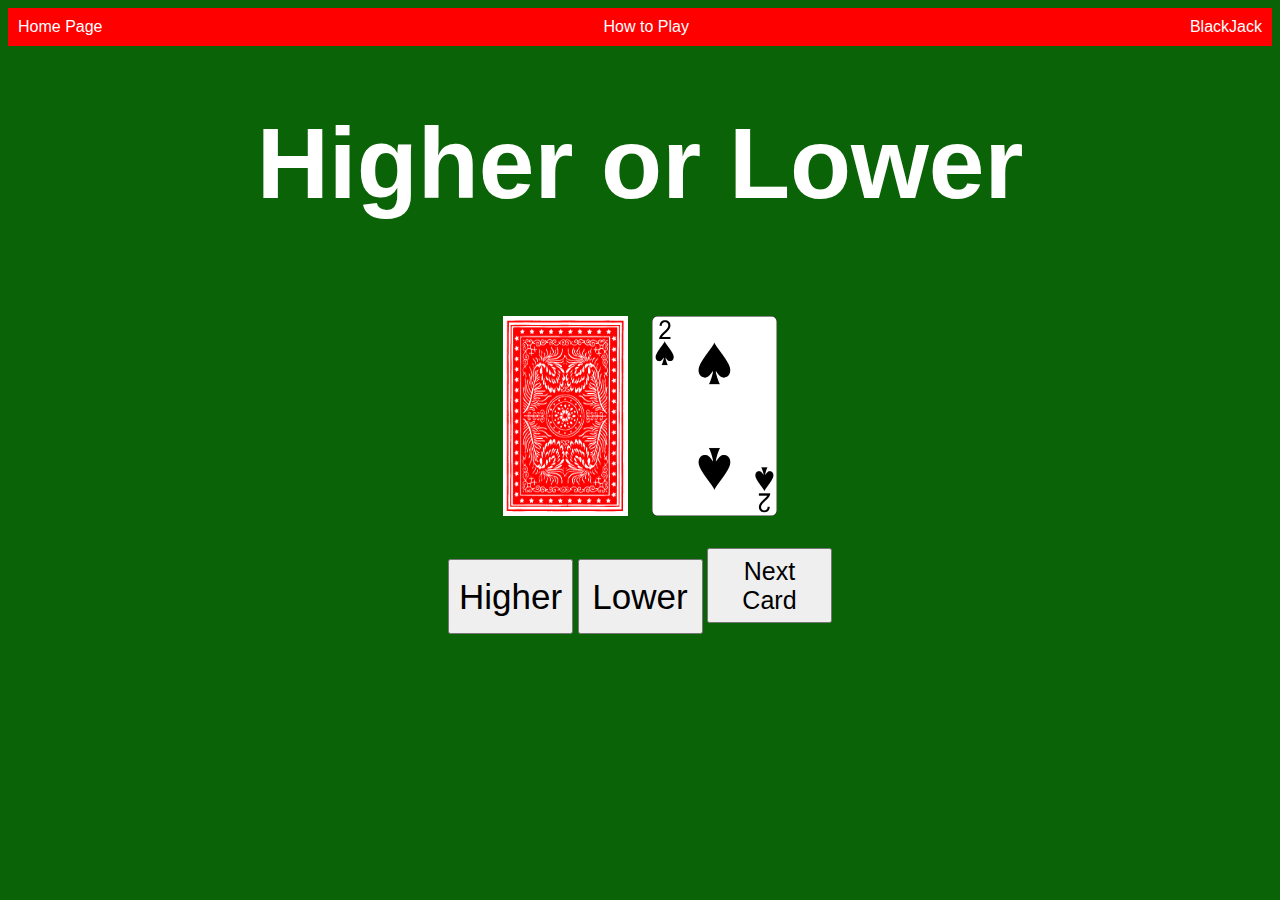
==== high_or_low.html @ 0e8e16bb "Add files via upload" ====
<!DOCTYPE html>
<html> 
	<head>
		<title>Higher or Lower</title> 
		<link rel="stylesheet" href="style.css">
		<script src="high_or_low.js"></script>
	</head>
	
	<body>
	
		<nav>
			<a href="index.html" id="left_link">Home Page</a>
			<a href="how_to_play.html" id="centre_link">How to Play</a>
			<a href="SinglePlayer.html" id="right_link">BlackJack</a>
		</nav>
	
		<h1>Higher or Lower</h1><br>
		
		<div id="game-cards">
			<img id ="hidden-card" src="./cards/back.png">
		</div>
	
		
		<br>
		
		<button id="higher">Higher</button>
		<button id="lower">Lower</button>
		<button id="next">Next Card</button>
		
		
		
		<p id="results"></p>
		
	</body>

</html>
---- style.css ----
body
{
	font-family: Aptos, sans-serif;
	background-color: #0a6307;
	text-align: center;
}

h1
{
	text-align: center;
	font-size: 100px;
	margin-top: 60px;
	color: white;
}

h2
{
	color: white;
	clear: both;
}

p 
{
	color: white;
}

img
{
	width: 100px;
	height: 100px;
}

.links 
{
	display: block;
	text-align: center;
	font-size: 50px;
	padding-top: 15px;
	clear: both;
}

.link_spacing
{
	padding-bottom:25px;
}

#card-games
{
	float:left;
}



.games 
{
	float: left;
	text-align: center;
}

#how_to
{
	text-align: center;
	color: black;
}

nav 
{
	background-color: red;
	
	display: flex;
	color: black;
	align-items: center;
	padding: 10px;
}

#left_link
{
	margin-right:auto;
	color:white;
	text-decoration:none;
}

#left_link:hover
{
	text-decoration:underline;
}

#centre_link
{
	margin:0 auto;
	color:white;
	text-decoration:none;
}

#centre_link:hover
{
	text-decoration:underline;
}

#right_link
{
	margin-left:auto;
	color:white;
	text-decoration:none;
}

#right_link:hover
{
	text-decoration:underline;
}








#top_link
{
	color:white;
	text-decoration:none;
}

#top_link:hover
{
	text-decoration:underline;
}

#middle_link
{
	color:white;
	text-decoration:none;
}

#middle_link:hover
{
	text-decoration:underline;
}

#bottom_link
{
	margin-left:auto;
	color:white;
	text-decoration:none;
}

#bottom_link:hover
{
	text-decoration:underline;
}










#dealer-cards img 
{
	height: 200px;
	width:125px;
	margin: 10px;
}


#players-cards img 
{
	height: 200px;
	width:125px;
	margin: 10px;
}

#hit, #stand
{
	width: 125px; 
	height: 75px; 
	font-size: 35px;
}

#new-round, #new-game
{
	width: 125px; 
	height: 75px; 
	font-size: 25px;
}

#hit, #stand, #new-round, #new-game
{
	float: right;
	margin-right: 75px;
} 

#bet-10, #bet-20, #bet-30, #bet-40, #bet-50
{
	float: left;
	width: 125px;
	height: 75px;
	font-size: 25px;
}

#bet_amount, #bank_balance, #results
{
	font-size: 35px; 
}







#game-cards img
{
	height: 200px;
	width:125px;
	margin: 10px;
}

#higher, #lower
{
	height: 75px;
	width: 125px;
	font-size: 35px;
}

#next
{
	height: 75px;
	width: 125px;
	font-size: 25px;
}
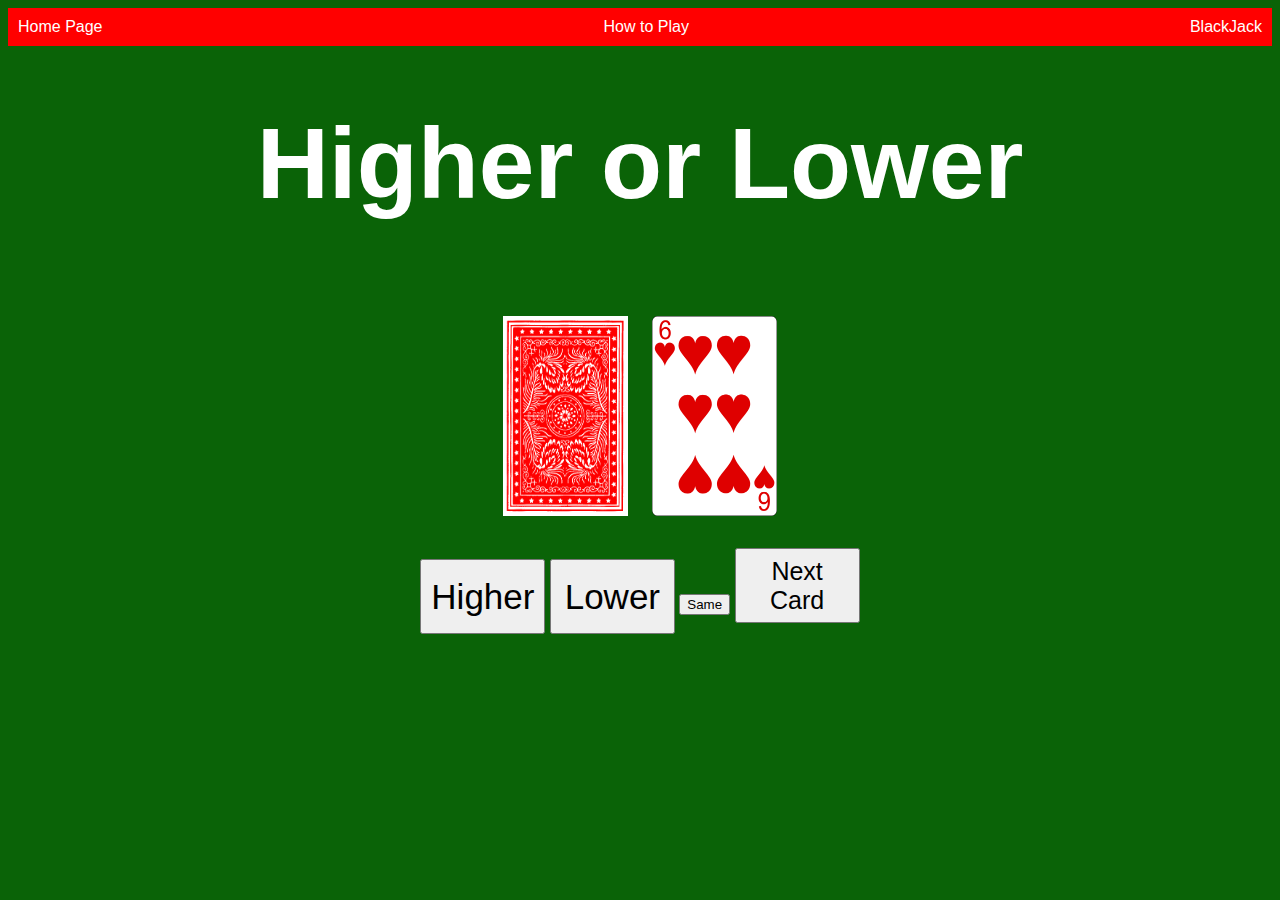
==== commit a9dcdff4: "Update high_or_low.html" ====
--- a/high_or_low.html
+++ b/high_or_low.html
@@ -25,6 +25,7 @@
 		
 		<button id="higher">Higher</button>
 		<button id="lower">Lower</button>
+		<button id="same">Same</button>
 		<button id="next">Next Card</button>
 		
 		
@@ -33,4 +34,4 @@
 		
 	</body>
 
-</html>+</html>
